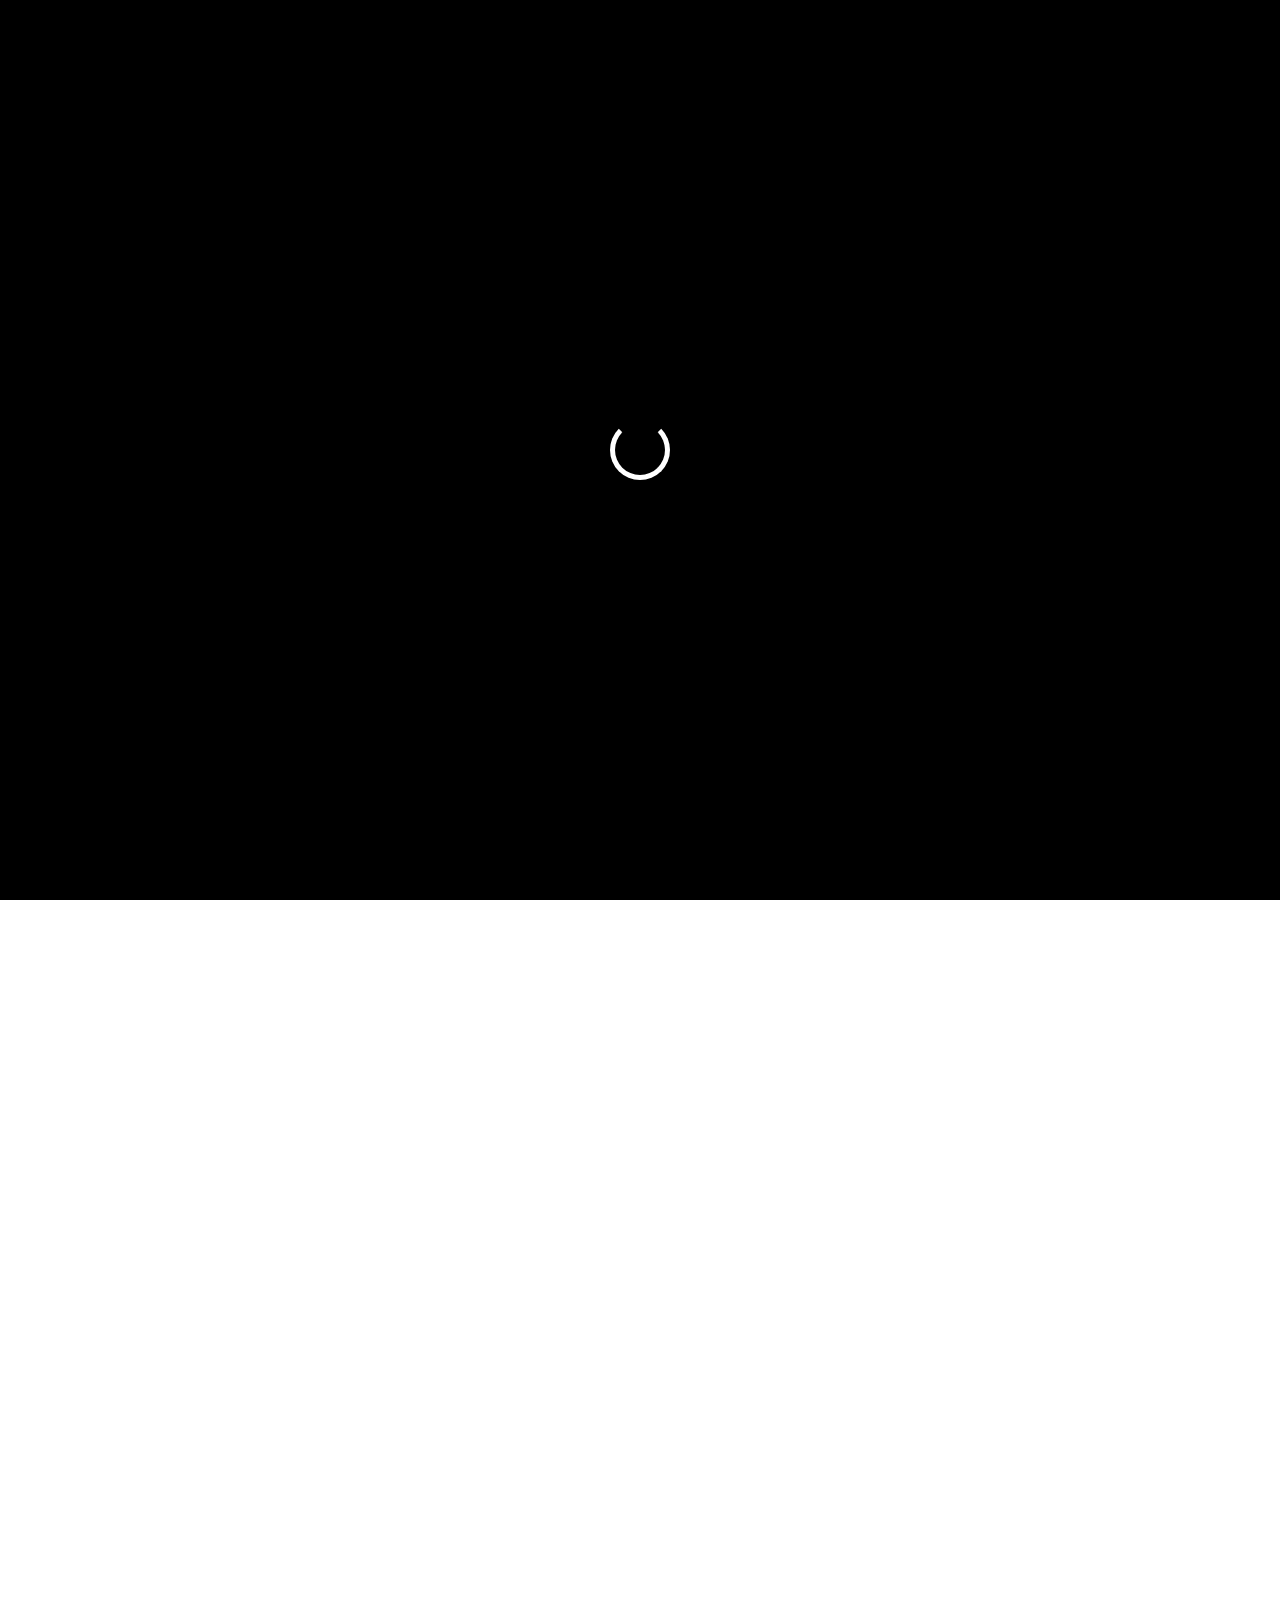
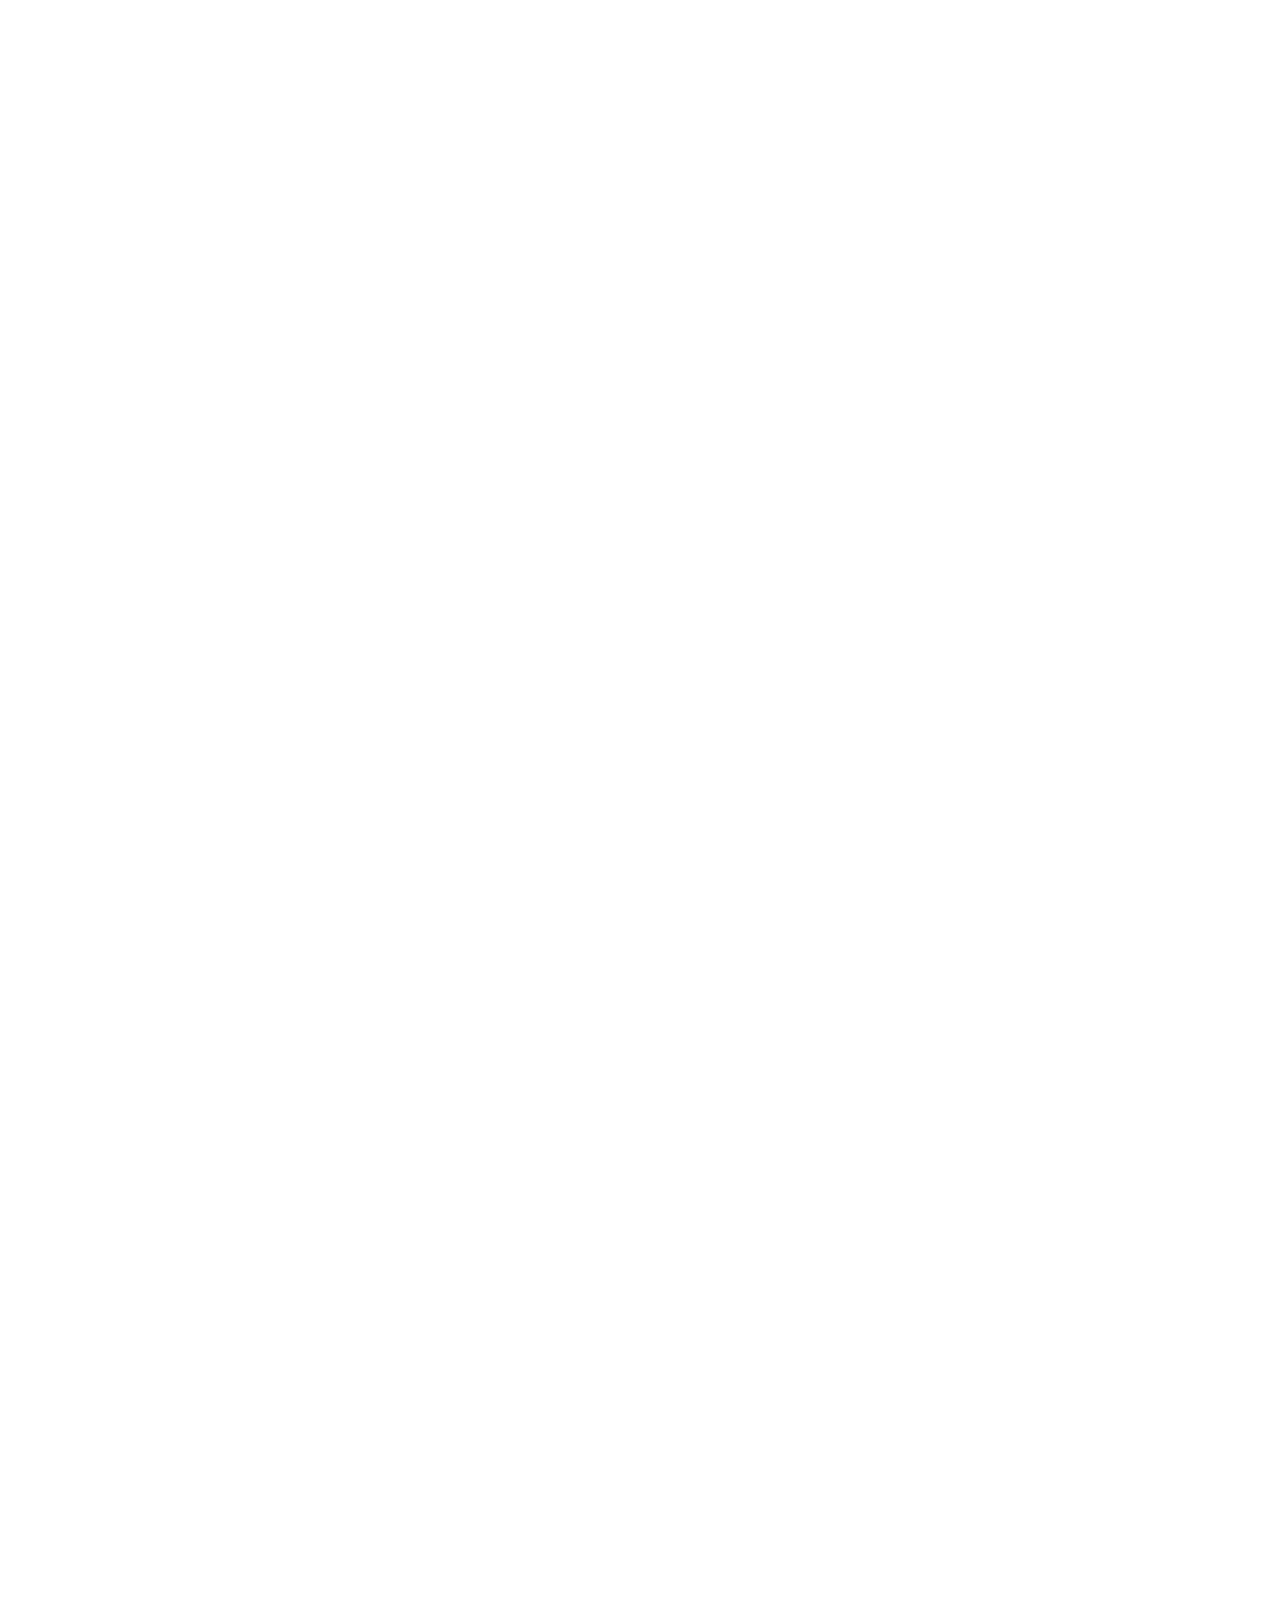
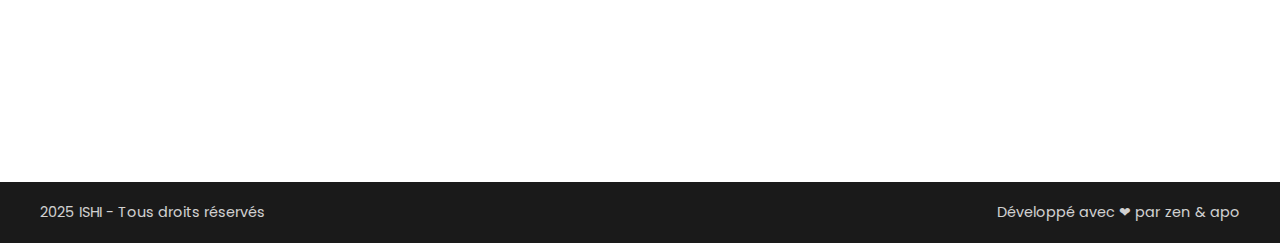
==== index.html @ b44b7472 "Add files via upload" ====
<!DOCTYPE html>
<html lang="fr">
<head>
    <meta charset="UTF-8">
    <meta name="viewport" content="width=device-width, initial-scale=1.0, maximum-scale=1.0, user-scalable=no">
    <title>Ishi - Communauté</title>
    <link rel="preconnect" href="https://fonts.googleapis.com">
    <link rel="preconnect" href="https://fonts.gstatic.com" crossorigin>
    <link href="https://fonts.googleapis.com/css2?family=Poppins:wght@300;400;500;600;700&display=swap" rel="stylesheet">
    <link rel="stylesheet" href="css/styles.css">
</head>
<body>
    <div id="loading-overlay">
        <div class="loader"></div>
    </div>
    <header id="hero" class="hero">
        <nav>
            <div class="hamburger">
                <span></span>
                <span></span>
                <span></span>
            </div>
            <ul class="nav-links">
                <li><a href="#hero">Accueil</a></li>
                <li><a href="#presentation">À propos</a></li>
                <li><a href="#guide">Guide</a></li>
                <li><a href="https://discord.com/guidelines" target="_blank">Guide Communautaire</a></li>
                <li><a href="https://discord.com/terms" target="_blank">Termes</a></li>
                <li><a href="#partenaires">Partenaires</a></li>
            </ul>
        </nav>
        <div class="hero-content">
            <h1>BIENVENUE SUR ISHI</h1>
            <p>Rejoins notre communauté dès maintenant !</p>
        </div>
    </header>
    
    <section id="presentation" class="presentation">
        <p>
            Bienvenue sur Ishi, un espace conçu pour rassembler, partager et discuter ensemble ! Une communauté dynamique et engagée,
            notre serveur Discord est bien plus qu’un simple lieu d’échange, c’est un véritable écosystème où chacun peut trouver sa place.
        </p>
        <p>
            Ishi vous offre un environnement accueillant, structuré et sécurisé. Notre équipe veille à garantir une ambiance respectueuse
            et inclusive, favorisant les échanges constructifs et la bonne entente.
        </p>
    </section>

    <section id="guide" class="guide">
        <h2>GUIDE</h2>
        <div class="guide-container">
            <div class="guide-row">
                <div class="guide-item">
                    <h3>Communauté</h3>
                    <p>Ishi est avant tout un lieu d’échange et de partage. Que ce soit en discussions écrites ou en vocaux, chacun peut s’exprimer librement dans un cadre respectueux. L’engagement et la participation sont au cœur de notre dynamique : débats, jeux, détente…</p>
                </div>
                <div class="guide-item">
                    <h3>Événements</h3>
                    <p>Animations, giveaways, annonces spéciales… Ishi propose régulièrement des événements pour divertir et fédérer la communauté. Restez connectés pour ne rien manquer et profitez d’une expérience toujours plus interactive !</p>
                </div>
            </div>
            <div class="guide-row">
                <div class="guide-item">
                    <h3>Staff & Sécurité</h3>
                    <p>Le staff veille à garantir un environnement sain et bienveillant. Les décisions sont prises avec transparence, et chaque membre peut poser sa candidature pour contribuer à l’évolution du serveur. Notre priorité est de maintenir un écosystème harmonieux où chacun se sent en sécurité.</p>
                </div>
                <div class="guide-item">
                    <h3>Création</h3>
                    <p>L’expression artistique a une place centrale sur Ishi ! Que ce soit à travers le dessin, la musique, la vidéo ou encore les projets digitaux (TikTok, site web, graphisme…), chacun peut partager son talent et s’inspirer des autres.</p>
                </div>
            </div>
        </div>
    </section>

    <section id="partenaires" class="partenaires">
        <h2>PARTENAIRES</h2>
        <div class="partenaires-container">
            <div class="partenaire">Partenaire 1</div>
            <div class="partenaire">Partenaire 2</div>
            <div class="partenaire">Partenaire 3</div>
        </div>
    </section>

    <footer>
        <div class="footer-content">
            <div class="copyright">2025 ISHI - Tous droits réservés</div>
            <div class="credits">Développé avec ❤ par<a href="https://zenkeyu.online" target="_blank">zen</a>& apo</div>
        </div>
    </footer>

    <script src="js/main.js"></script>
</body>
</html>
---- css/styles.css ----
body {
    margin: 0;
    padding: 0;
    overflow-x: hidden;
    font-family: 'Poppins', sans-serif;
    text-align: center;
}

nav {
    position: fixed;
    top: 20px;
    left: 0;
    right: 0;
    display: flex;
    justify-content: center;
    z-index: 1000;
    opacity: 0;
    transform: translateY(20px);
    transition: all 0.8s ease;
}

nav ul {
    list-style: none;
    display: flex;
    gap: 40px;
    margin: 0;
    padding: 15px 40px;
    background: #333333;
    border-radius: 50px;
    box-shadow: 0 4px 15px rgba(0, 0, 0, 0.2);
}

nav a {
    color: white;
    text-decoration: none;
    font-family: 'Poppins', sans-serif;
    font-size: 1.1rem;
    font-weight: 400;
    text-transform: uppercase;
    letter-spacing: 1px;
    position: relative;
    padding: 5px 0;
    transition: all 0.3s ease;
}

nav a::after {
    content: '';
    position: absolute;
    bottom: 0;
    left: 0;
    width: 0;
    height: 2px;
    background: white;
    transition: width 0.3s ease;
}

nav a:hover {
    color: rgba(255, 255, 255, 0.9);
}

nav a:hover::after {
    width: 100%;
}

.active::after {
    width: 100%;
}

nav ul li {
    opacity: 0;
    animation: slideIn 0.5s ease forwards;
}

nav ul li:nth-child(1) { animation-delay: 0.1s; }
nav ul li:nth-child(2) { animation-delay: 0.2s; }
nav ul li:nth-child(3) { animation-delay: 0.3s; }
nav ul li:nth-child(4) { animation-delay: 0.4s; }
nav ul li:nth-child(5) { animation-delay: 0.5s; }
nav ul li:nth-child(6) { animation-delay: 0.6s; }

@keyframes slideIn {
    from {
        transform: translateY(-100%);
        opacity: 0;
    }
    to {
        transform: translateY(0);
        opacity: 1;
    }
}

@keyframes slideUp {
    from {
        opacity: 0;
        transform: translateY(50px);
    }
    to {
        opacity: 1;
        transform: translateY(0);
    }
}

.fade-in-scroll {
    opacity: 0;
    transform: translateY(50px);
    transition: all 1s ease;
}

.fade-in-scroll.visible {
    opacity: 1;
    transform: translateY(0);
}

.hero {
    background-image: url('../IMG/1.png');
    background-size: cover;
    background-position: center;
    background-repeat: no-repeat;
    min-height: 100vh;
    display: flex;
    flex-direction: column;
    justify-content: center;
    align-items: flex-start;
    padding: 20px;
    position: relative;
}

.hero-content {
    position: relative;
    margin-left: 30vh;
    margin-top: 30vh;
    z-index: 2;
    max-width: 600px;
}

.hero-content h1 {
    font-family: 'Poppins', sans-serif;
    font-size: 90px;
    color: white;
    margin: 0;
    text-shadow: 2px 2px 4px rgba(0, 0, 0, 0.5);
    line-height: 1.2;
    word-wrap: break-word;
}

.hero-content p {
    font-family: 'Poppins', sans-serif;
    font-size: 24px;
    color: white;
    margin-top: 15px;
    text-shadow: 2px 2px 4px rgba(0, 0, 0, 0.5);
}

.presentation, .guide, .partenaires {
    background-size: cover;
    background-position: center;
    background-repeat: no-repeat;
    min-height: 100vh;
    display: flex;
    flex-direction: column;
    justify-content: center;
    align-items: center;
    color: white;
}

.presentation {
    background-image: url('../IMG/2.png');
    background-size: cover;
    background-position: center;
    padding: 50px;
    display: flex;
    flex-direction: column;
    align-items: flex-start;
    justify-content: center;
    min-height: 70vh;
}

.presentation p {
    opacity: 0;
    transform: translateY(50px);
    transition: all 0.8s ease;
    max-width: 600px;
    margin-left: 30vh;
    text-align: left;
    line-height: 1.6;
    font-size: 1.4rem;
    font-weight: 300;
    font-family: 'Poppins', sans-serif;
    text-shadow: 2px 2px 4px rgba(0, 0, 0, 0.3);
}

.guide {
    background-image: url('../IMG/3.png');
    padding: 60px 50px;
    min-height: 80vh;
    display: flex;
    flex-direction: column;
    align-items: center;
}

.guide h2 {
    font-family: 'Poppins', sans-serif;
    font-size: 3rem;
    font-weight: 700;
    color: white;
    margin-top: -50px;
    text-shadow: 2px 2px 4px rgba(0, 0, 0, 0.3);
}

.guide-container {
    width: 100%;
    max-width: 1200px;
    display: flex;
    flex-direction: column;
    gap: 30px;
}

.guide-row {
    display: flex;
    justify-content: space-between;
    gap: 40px;
    width: 100%;
}

.guide-item {
    flex: 1;
    opacity: 0;
    transform: translateY(50px);
    transition: all 0.8s ease;
}

.guide-item h3 {
    font-family: 'Poppins', sans-serif;
    font-size: 1.8rem;
    font-weight: 600;
    color: white;
    margin-bottom: 15px;
    text-shadow: 2px 2px 4px rgba(0, 0, 0, 0.3);
}

.guide-item p {
    font-family: 'Poppins', sans-serif;
    font-size: 1.1rem;
    font-weight: 300;
    color: white;
    line-height: 1.5;
    text-shadow: 2px 2px 4px rgba(0, 0, 0, 0.3);
}

.partenaires {
    background-image: url('../IMG/4.png');
    padding: 60px 50px;
    min-height: 80vh;
    display: flex;
    flex-direction: column;
    align-items: center;
    margin-bottom: 0;
}

.partenaires h2 {
    font-family: 'Poppins', sans-serif;
    font-size: 3rem;
    font-weight: 700;
    color: white;
    margin-top: -30px;
    margin-bottom: 60px;
    text-shadow: 2px 2px 4px rgba(0, 0, 0, 0.3);
    opacity: 0;
    transform: translateY(50px);
    transition: all 0.8s ease;
}

.partenaires-container {
    width: 100%;
    max-width: 1400px;
    display: flex;
    justify-content: center;
    gap: 50px;
    flex-wrap: wrap;
}

.partenaire {
    width: 400px;
    height: 300px;
    background: #ffffff;
    border-radius: 15px;
    display: flex;
    align-items: center;
    justify-content: center;
    font-family: 'Poppins', sans-serif;
    font-size: 2rem;
    font-weight: 600;
    color: #333;
    box-shadow: 0 4px 15px rgba(0, 0, 0, 0.2);
    transition: all 0.3s ease;
    opacity: 0;
    transform: translateY(50px);
}

.partenaire:hover {
    transform: translateY(-5px);
    box-shadow: 0 6px 20px rgba(0, 0, 0, 0.3);
}

h1, h2, h3, p {
    margin: 0;
    padding: 0;
}

/* Animation pour le texte après le chargement */
.text-hidden {
    opacity: 0;
    transform: translateY(20px);
    transition: all 0.8s ease;
}

.text-visible {
    opacity: 1;
    transform: translateY(0);
}

/* Ajuster le délai pour chaque élément */
.delay-1 { transition-delay: 0.2s; }
.delay-2 { transition-delay: 0.4s; }
.delay-3 { transition-delay: 0.6s; }
.delay-4 { transition-delay: 0.8s; }
.delay-5 { transition-delay: 1s; }

/* Overlay de chargement */
#loading-overlay {
    position: fixed;
    top: 0;
    left: 0;
    width: 100%;
    height: 100%;
    background-color: #000;
    z-index: 9999;
    display: flex;
    justify-content: center;
    align-items: center;
    transition: opacity 0.5s ease-in-out;
}

#loading-overlay.fade-out {
    opacity: 0;
    pointer-events: none;
}

.loader {
    width: 50px;
    height: 50px;
    border: 5px solid #ffffff;
    border-radius: 50%;
    border-top-color: transparent;
    animation: spin 1s linear infinite;
}

@keyframes spin {
    to {
        transform: rotate(360deg);
    }
}

footer {
    background-color: #1a1a1a;
    padding: 20px 0;
    margin-top: 0;
}

.footer-content {
    max-width: 1200px;
    margin: 0 auto;
    display: flex;
    justify-content: space-between;
    align-items: center;
    padding: 0 20px;
    font-family: 'Poppins', sans-serif;
    color: #ffffff;
    font-size: 0.9rem;
}

.credits a {
    color: #ffffff;
    text-decoration: none;
    transition: color 0.3s ease;
}

.credits a:hover {
    color: #cccccc;
}

.credits {
    display: flex;
    align-items: center;
    gap: 5px;
    opacity: 0.8;
    transition: opacity 0.3s ease;
}

.credits:hover {
    opacity: 1;
}

.copyright, .credits {
    opacity: 0.8;
    transition: opacity 0.3s ease;
}

.copyright:hover, .credits:hover {
    opacity: 1;
}

.hamburger {
    display: none;
    cursor: pointer;
    padding: 10px;
}

.hamburger span {
    display: block;
    width: 25px;
    height: 3px;
    background-color: white;
    margin: 5px 0;
    transition: all 0.3s ease;
}

@media screen and (max-width: 768px) {
    .hamburger {
        display: block;
        position: absolute;
        right: 20px;
        top: 20px;
        z-index: 1001;
    }

    .nav-links {
        position: fixed;
        top: 0;
        right: -100%;
        height: 100vh;
        width: 100%;
        background: #333333;
        flex-direction: column;
        justify-content: center;
        align-items: center;
        transition: all 0.5s ease;
        gap: 30px;
    }

    .nav-links.active {
        right: 0;
    }

    .hamburger.active span:nth-child(1) {
        transform: rotate(45deg) translate(8px, 8px);
    }

    .hamburger.active span:nth-child(2) {
        opacity: 0;
    }

    .hamburger.active span:nth-child(3) {
        transform: rotate(-45deg) translate(7px, -7px);
    }
}

@media screen and (max-width: 1200px) {
    .presentation p {
        margin-left: 15vh;
        font-size: 1.2rem;
    }

    .guide-container {
        max-width: 90%;
    }

    .partenaires-container {
        max-width: 90%;
    }

    .partenaire {
        width: 350px;
        height: 250px;
    }
}

@media screen and (max-width: 768px) {
    nav {
        padding: 15px;
    }

    nav ul {
        gap: 20px;
        padding: 10px 20px;
    }

    nav a {
        font-size: 0.9rem;
    }

    .hero-content h1 {
        font-size: 2.5rem;
        padding: 0 20px;
        text-align: center;
    }

    .presentation p {
        margin-left: 0;
        font-size: 1.1rem;
        max-width: 90%;
        text-align: center;
        margin: 0 auto;
    }

    .guide h2, .partenaires h2 {
        font-size: 2.2rem;
        text-align: center;
        margin: 0 auto;
        margin-bottom: 30px;
    }

    .guide-row {
        flex-direction: column;
        gap: 30px;
        align-items: center;
    }

    .guide-item {
        text-align: center;
        max-width: 90%;
        margin: 0 auto;
    }

    .guide-item h3 {
        font-size: 1.5rem;
        text-align: center;
    }

    .guide-item p {
        font-size: 1rem;
        text-align: center;
    }

    .partenaire {
        width: 300px;
        height: 200px;
        font-size: 1.5rem;
    }

    .footer-content {
        flex-direction: column;
        gap: 10px;
        text-align: center;
    }
}

@media screen and (max-width: 480px) {
    nav ul {
        gap: 15px;
        padding: 8px 15px;
    }

    nav a {
        font-size: 0.8rem;
    }

    .hero-content h1 {
        font-size: 2rem;
    }

    .presentation p {
        padding: 0 20px;
        font-size: 1rem;
        max-width: 100%;
    }

    .guide h2, .partenaires h2 {
        font-size: 1.8rem;
    }

    .guide-item {
        max-width: 100%;
        padding: 0 20px;
    }

    .guide-item h3 {
        font-size: 1.3rem;
    }

    .guide-item p {
        padding: 0 10px;
    }

    .partenaire {
        width: 250px;
        height: 180px;
        font-size: 1.3rem;
    }
}
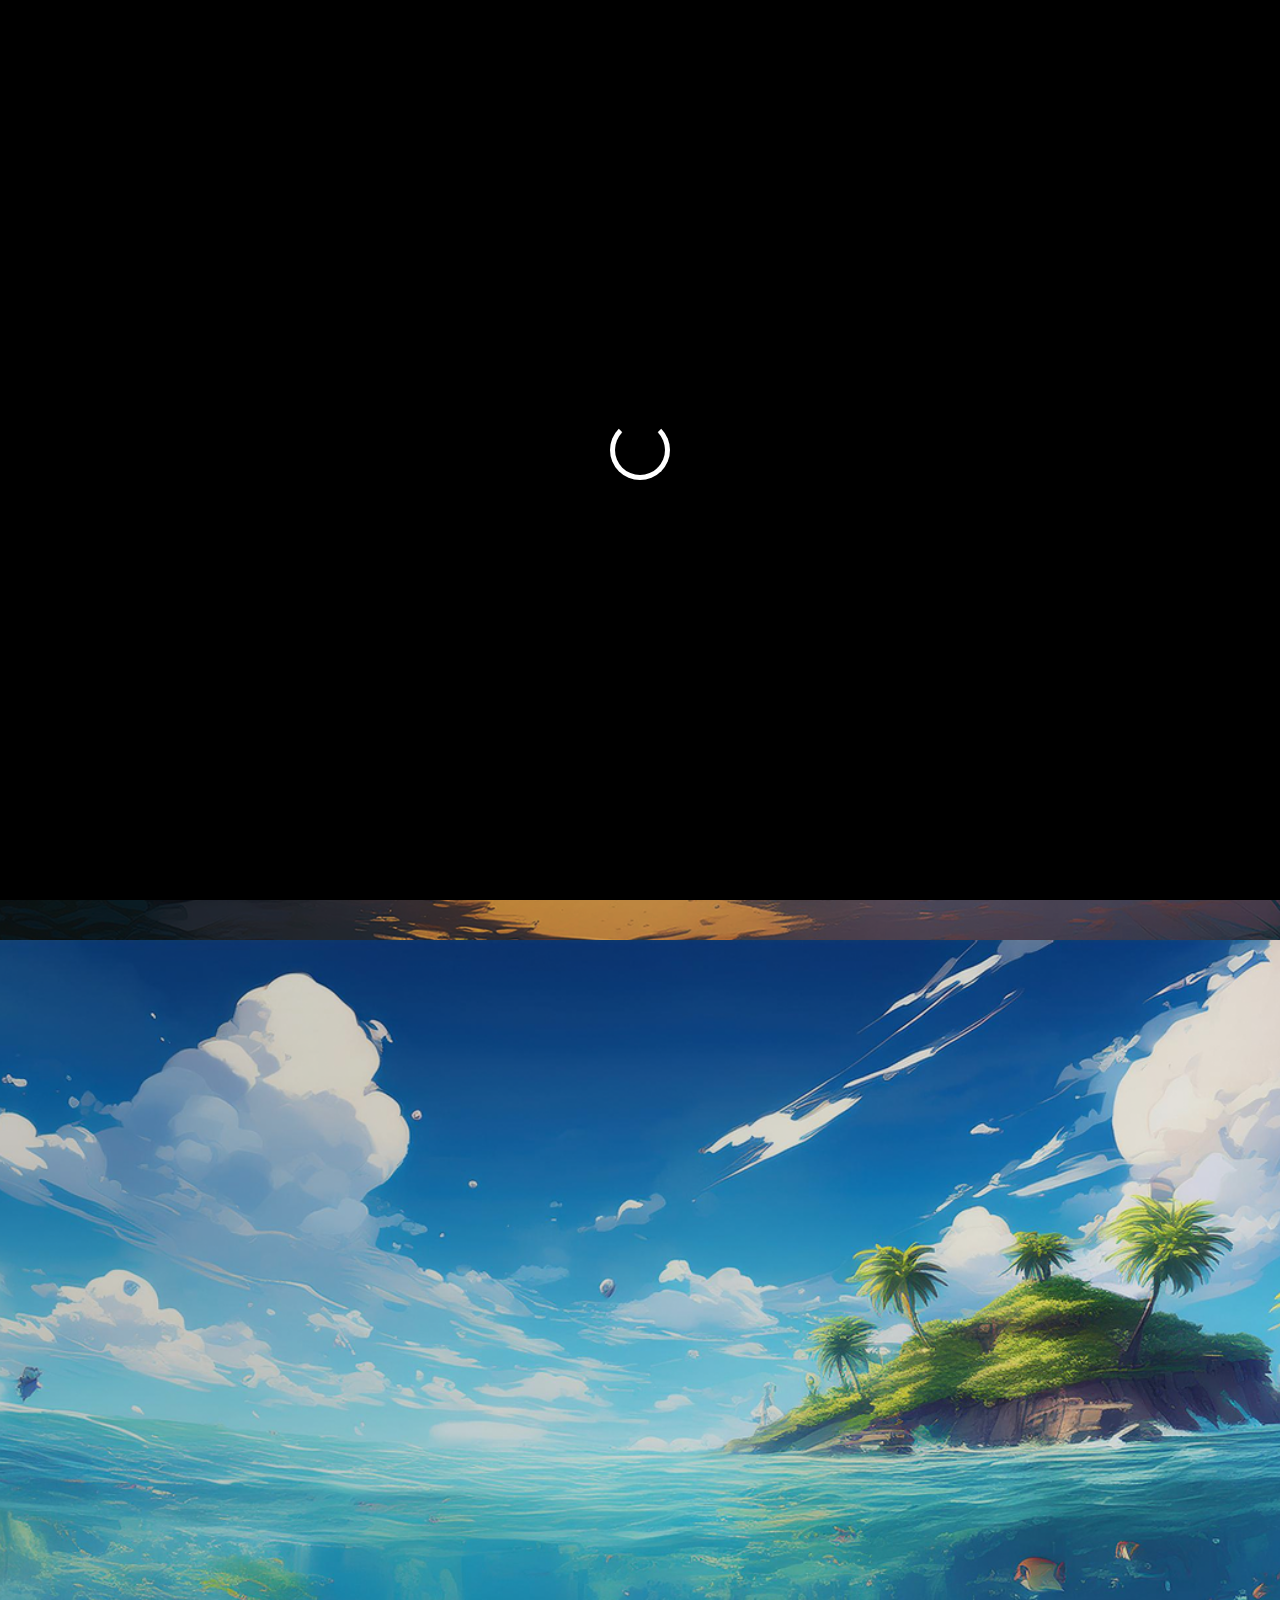
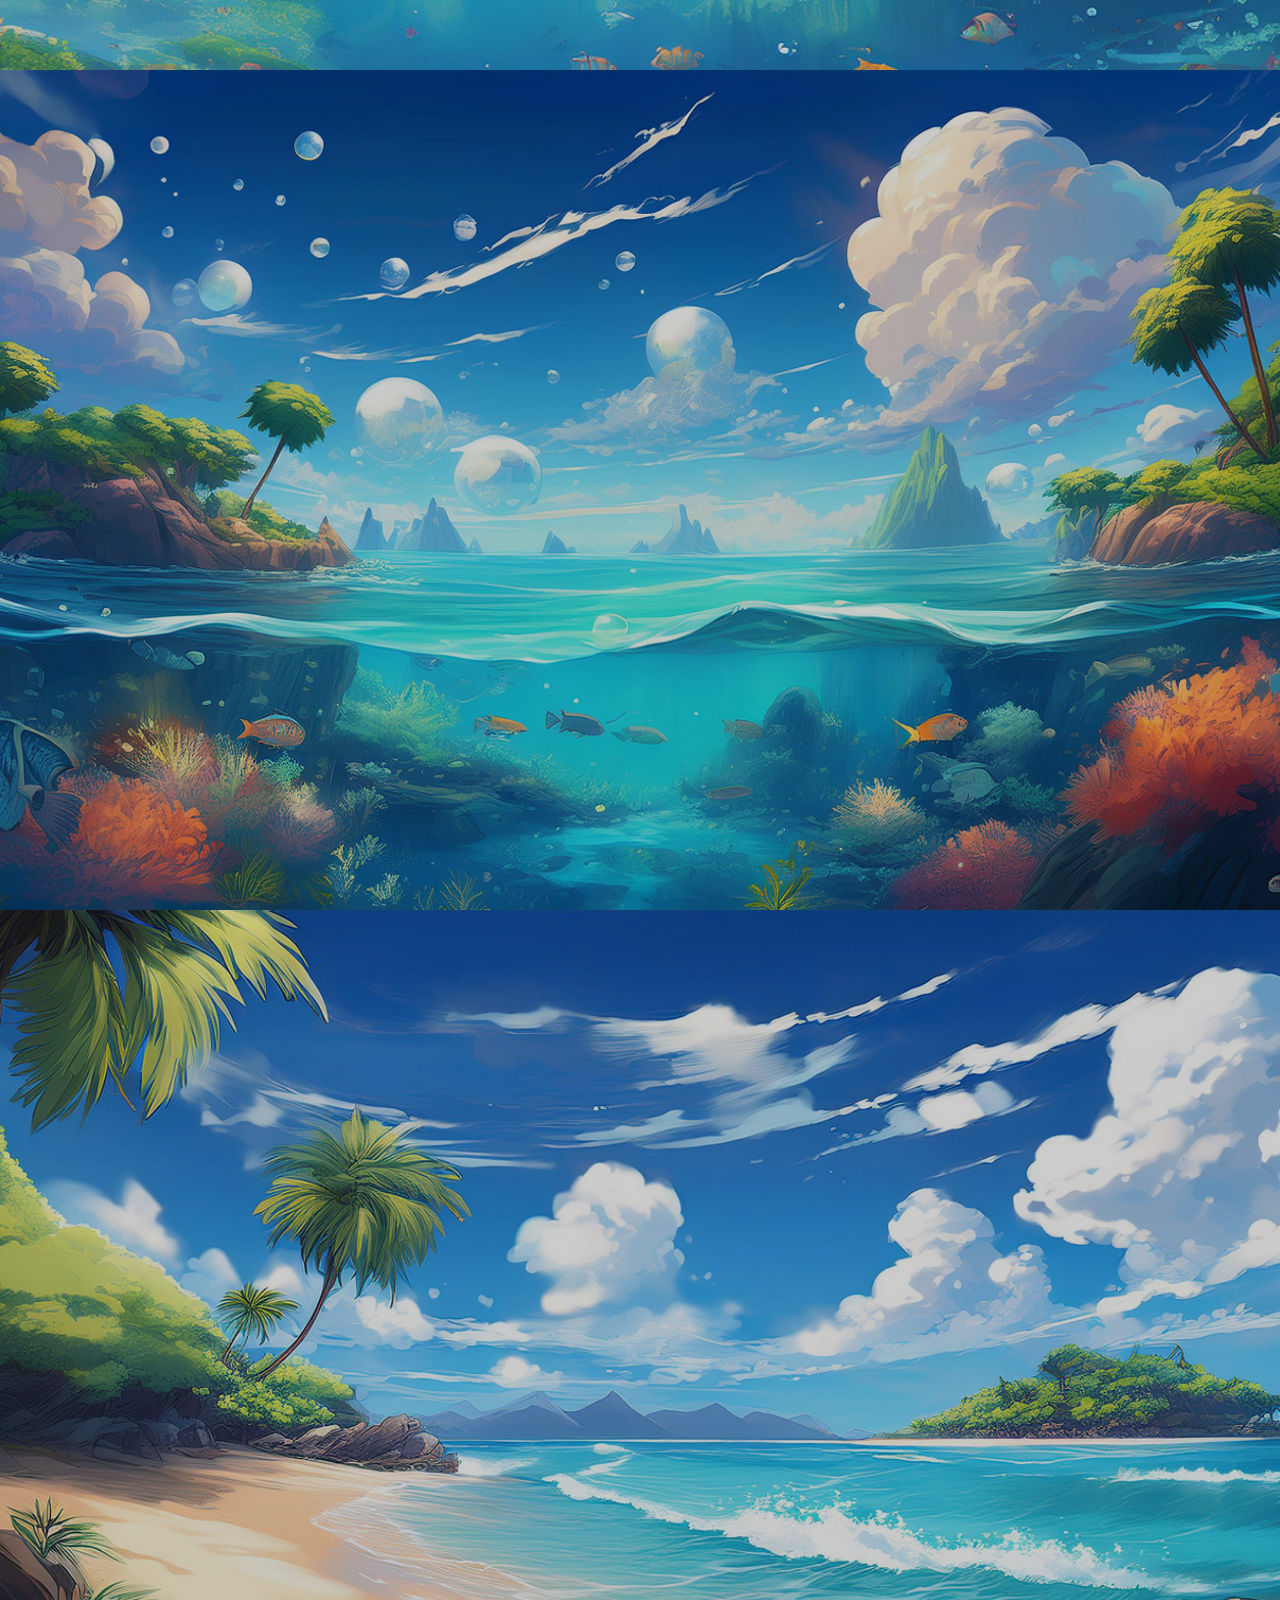
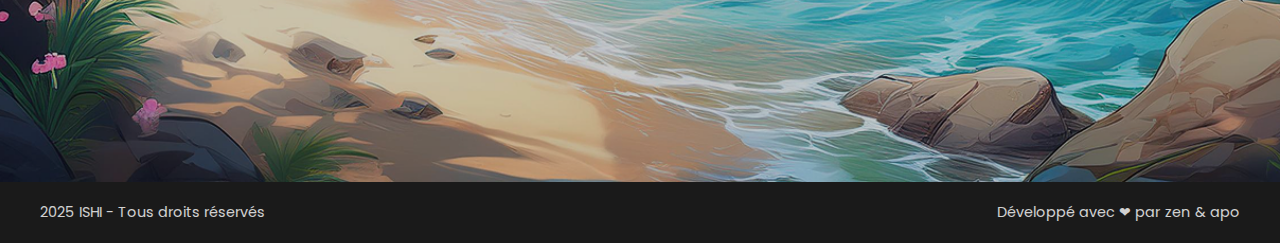
==== commit 9421c144: "Update index.html" ====
--- a/index.html
+++ b/index.html
@@ -7,7 +7,7 @@
     <link rel="preconnect" href="https://fonts.googleapis.com">
     <link rel="preconnect" href="https://fonts.gstatic.com" crossorigin>
     <link href="https://fonts.googleapis.com/css2?family=Poppins:wght@300;400;500;600;700&display=swap" rel="stylesheet">
-    <link rel="stylesheet" href="css/styles.css">
+    <link rel="stylesheet" href="./css/styles.css">
 </head>
 <body>
     <div id="loading-overlay">
@@ -90,4 +90,4 @@
 
     <script src="js/main.js"></script>
 </body>
-</html>+</html>
